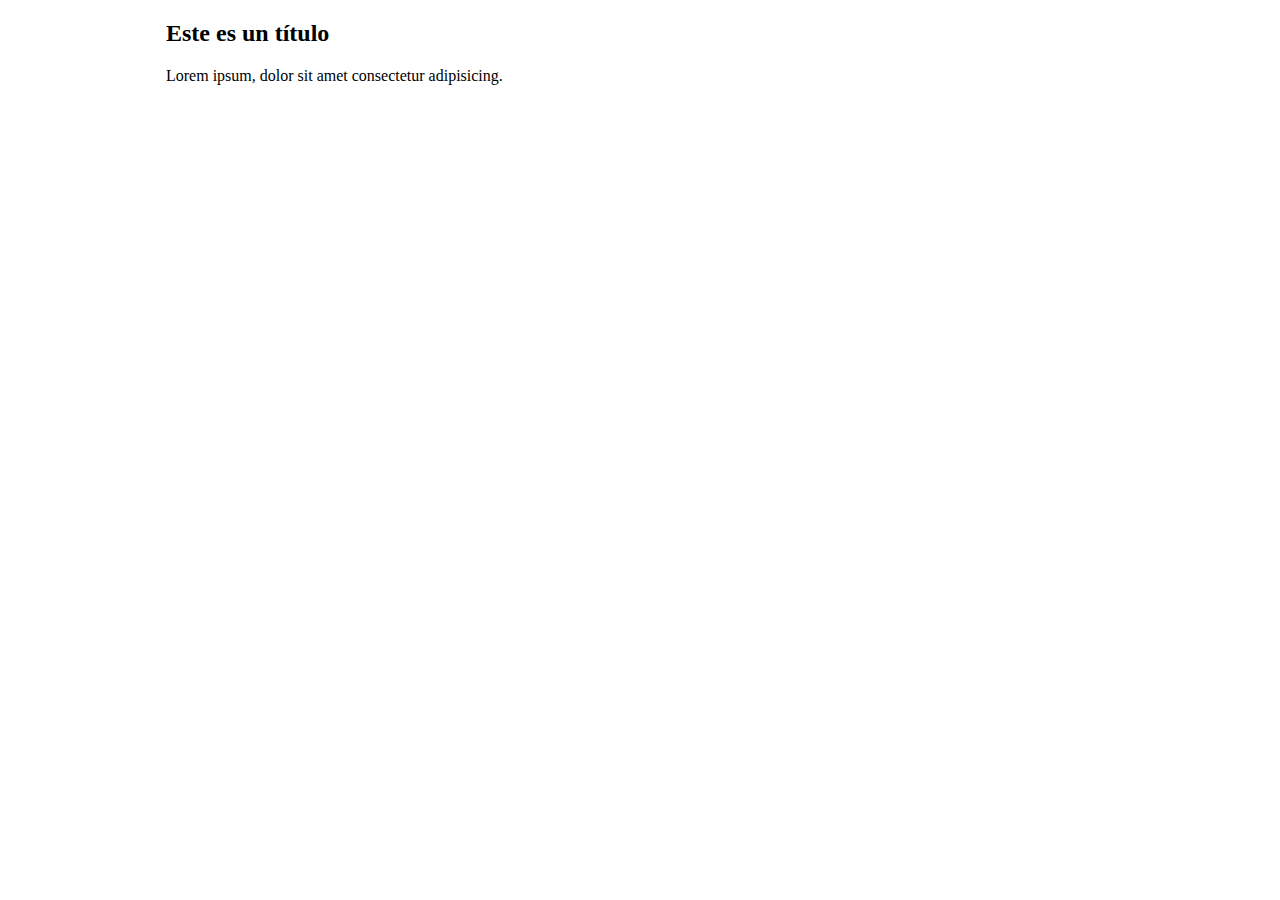
==== branch.html @ bec42d2c "se va a cambiar de rama" ====
<!DOCTYPE html>
<html lang="en">
<head>
    <meta charset="UTF-8">
    <meta name="viewport" content="width=device-width, initial-scale=1.0">
    <title>XD</title>
    <link rel="stylesheet" href="css/branch.css">
</head>
<body>
    <section class="container">
       <h2>Este es un título</h2>
       <p>Lorem ipsum, dolor sit amet consectetur adipisicing.</p>
    </section>
</body>
</html>
---- css/branch.css ----
.container {
    width: 75%;
    margin: 0 auto;
}
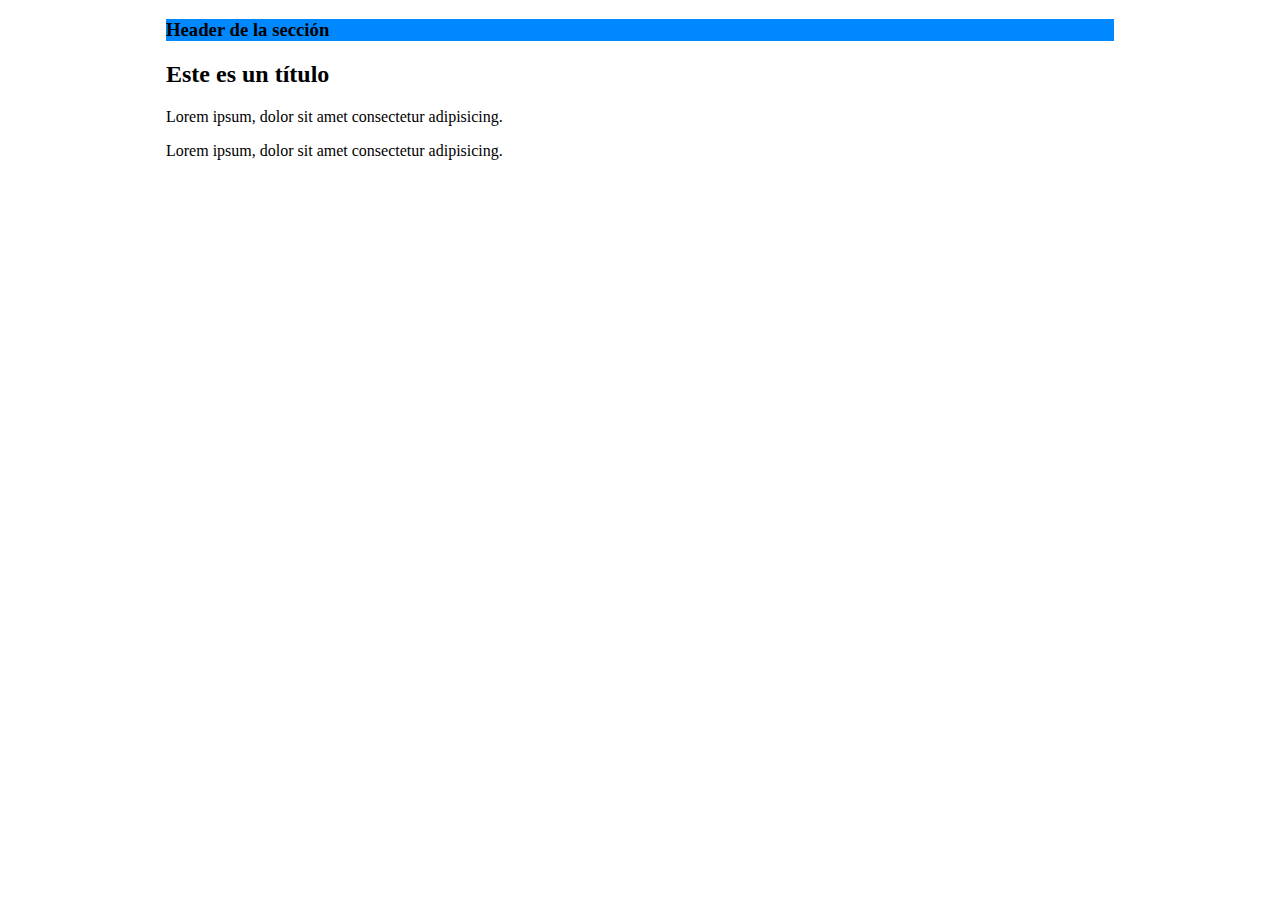
==== commit 4683121d: "Merge branch 'newBranch' into master" ====
--- a/branch.html
+++ b/branch.html
@@ -8,7 +8,11 @@
 </head>
 <body>
     <section class="container">
+        <header>
+            <h3>Header de la sección</h3>
+        </header>
        <h2>Este es un título</h2>
+       <p>Lorem ipsum, dolor sit amet consectetur adipisicing.</p>
        <p>Lorem ipsum, dolor sit amet consectetur adipisicing.</p>
     </section>
 </body>
--- a/css/branch.css
+++ b/css/branch.css
@@ -1,3 +1,7 @@
+.container header {
+    background-color: #08f;
+}
+
 .container {
     width: 75%;
     margin: 0 auto;
